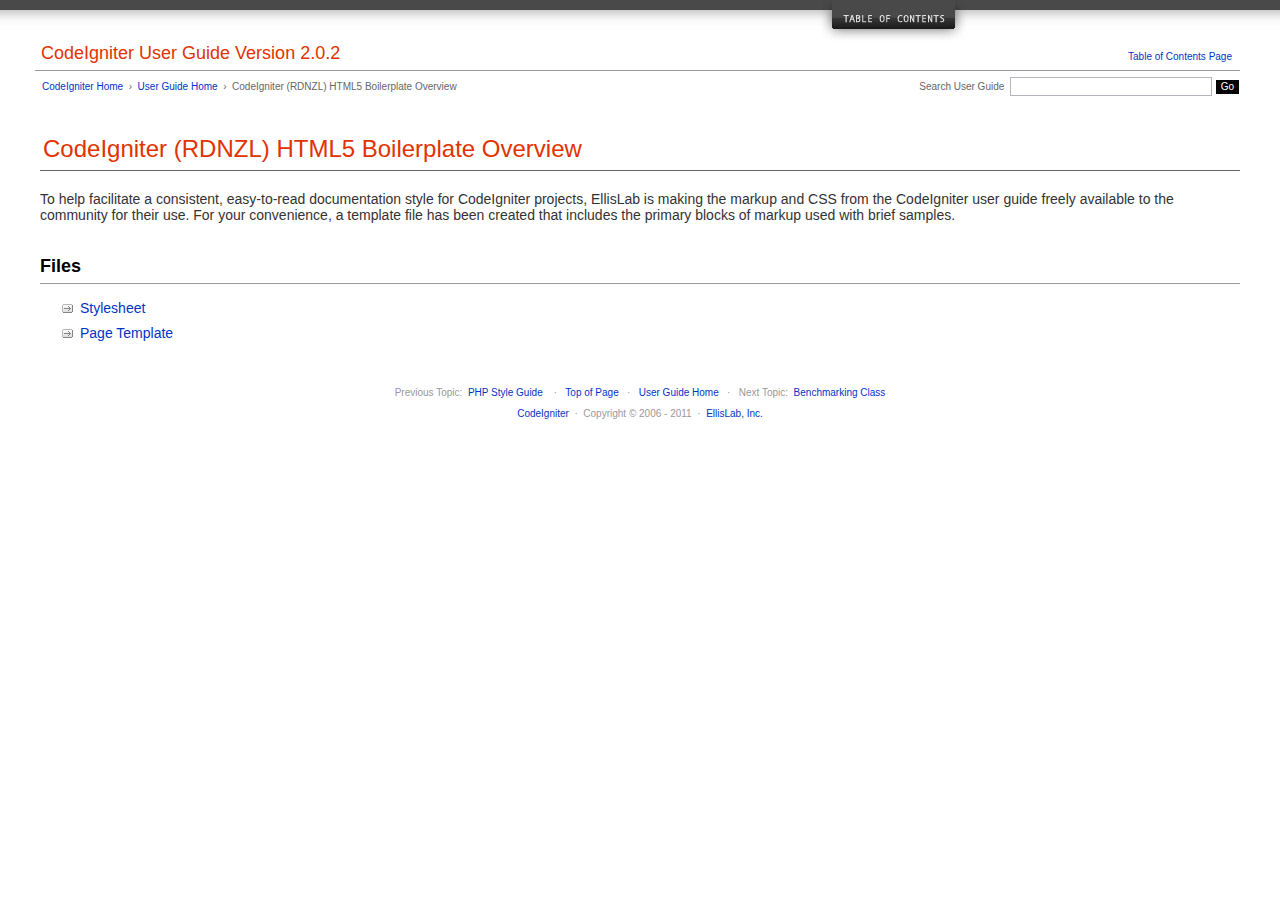
==== user_guide/ci_boilerplate/index.html @ 4694b57e "beginning process of adding documentation for this project to the existing CI-provided user guide, l" ====
<!DOCTYPE html PUBLIC "-//W3C//DTD XHTML 1.0 Transitional//EN" "http://www.w3.org/TR/xhtml1/DTD/xhtml1-transitional.dtd">
<html xmlns="http://www.w3.org/1999/xhtml" xml:lang="en" lang="en">
<head>

<meta http-equiv="Content-Type" content="text/html; charset=utf-8" />
<title>Overview : CodeIgniter (RDNZL) HTML5 Boilerplate : CodeIgniter User Guide</title>

<style type='text/css' media='all'>@import url('../userguide.css');</style>
<link rel='stylesheet' type='text/css' media='all' href='../userguide.css' />

<script type="text/javascript" src="../nav/nav.js"></script>
<script type="text/javascript" src="../nav/prototype.lite.js"></script>
<script type="text/javascript" src="../nav/moo.fx.js"></script>
<script type="text/javascript" src="../nav/user_guide_menu.js"></script>

<meta http-equiv='expires' content='-1' />
<meta http-equiv= 'pragma' content='no-cache' />
<meta name='robots' content='all' />
<meta name='author' content='ExpressionEngine Dev Team' />
<meta name='description' content='CodeIgniter User Guide' />

</head>
<body>

<!-- START NAVIGATION -->
<div id="nav"><div id="nav_inner"><script type="text/javascript">create_menu('../');</script></div></div>
<div id="nav2"><a name="top"></a><a href="javascript:void(0);" onclick="myHeight.toggle();"><img src="../images/nav_toggle_darker.jpg" width="154" height="43" border="0" title="Toggle Table of Contents" alt="Toggle Table of Contents" /></a></div>
<div id="masthead">
<table cellpadding="0" cellspacing="0" border="0" style="width:100%">
<tr>
<td><h1>CodeIgniter User Guide Version 2.0.2</h1></td>
<td id="breadcrumb_right"><a href="../toc.html">Table of Contents Page</a></td>
</tr>
</table>
</div>
<!-- END NAVIGATION -->


<!-- START BREADCRUMB -->
<table cellpadding="0" cellspacing="0" border="0" style="width:100%">
<tr>
<td id="breadcrumb">
<a href="http://codeigniter.com/">CodeIgniter Home</a> &nbsp;&#8250;&nbsp;
<a href="../index.html">User Guide Home</a> &nbsp;&#8250;&nbsp;
CodeIgniter (RDNZL) HTML5 Boilerplate Overview
</td>
<td id="searchbox"><form method="get" action="http://www.google.com/search"><input type="hidden" name="as_sitesearch" id="as_sitesearch" value="codeigniter.com/user_guide/" />Search User Guide&nbsp; <input type="text" class="input" style="width:200px;" name="q" id="q" size="31" maxlength="255" value="" />&nbsp;<input type="submit" class="submit" name="sa" value="Go" /></form></td>
</tr>
</table>
<!-- END BREADCRUMB -->

<br clear="all" />


<!-- START CONTENT -->
<div id="content">

<h1>CodeIgniter (RDNZL) HTML5 Boilerplate Overview</h1>

<p>To help facilitate a consistent, easy-to-read documentation style for CodeIgniter projects, EllisLab is making the markup and CSS from the CodeIgniter user guide freely available to the community for their use. For your convenience, a template file has been created that includes the primary blocks of markup used with brief samples.</p>

<h2>Files</h2>

<ul>
	<li><a href="../userguide.css">Stylesheet</a></li>
	<li><a href="./template.html">Page Template</a></li>
</ul>


</div>
<!-- END CONTENT -->



<div id="footer">
<p>
Previous Topic:&nbsp;&nbsp;<a href="../general/styleguide.html">PHP Style Guide</a>
&nbsp;&nbsp;&nbsp;&middot;&nbsp;&nbsp;
<a href="#top">Top of Page</a>&nbsp;&nbsp;&nbsp;&middot;&nbsp;&nbsp;
<a href="../index.html">User Guide Home</a>&nbsp;&nbsp;&nbsp;&middot;&nbsp;&nbsp;
Next Topic:&nbsp;&nbsp;<a href="../libraries/benchmark.html">Benchmarking Class</a>
</p>
<p><a href="http://codeigniter.com">CodeIgniter</a> &nbsp;&middot;&nbsp; Copyright &#169; 2006 - 2011 &nbsp;&middot;&nbsp; <a href="http://ellislab.com/">EllisLab, Inc.</a></p>
</div>

</body>
</html>
---- user_guide/userguide.css ----
body {
 margin: 0;
 padding: 0;
 font-family: Lucida Grande, Verdana, Geneva, Sans-serif;
 font-size: 14px;
 color: #333;
 background-color: #fff;
}

a {
 color: #0134c5;
 background-color: transparent;
 text-decoration: none;
 font-weight: normal;
 outline-style: none;
}
a:visited {
 color: #0134c5;
 background-color: transparent;
 text-decoration: none;
 outline-style: none;
}
a:hover {
 color: #000;
 text-decoration: none;
 background-color: transparent;
 outline-style: none;
}

#breadcrumb {
 float: left;
 background-color: transparent;
 margin: 10px 0 0 42px;
 padding: 0;
 font-size: 10px;
 color: #666;
}
#breadcrumb_right {
 float: right;
 width: 175px;
 background-color: transparent;
 padding: 8px 8px 3px 0;
 text-align: right;
 font-size: 10px;
 color: #666;
}
#nav {
 background-color: #494949;
 margin: 0;
 padding: 0;
}
#nav2 {
 background: #fff url(images/nav_bg_darker.jpg) repeat-x left top;
 padding: 0 310px 0 0;
 margin: 0;
 text-align: right;
}
#nav_inner {
 background-color: transparent;
 padding: 8px 12px 0 20px;
 margin: 0;
 font-family: Lucida Grande, Verdana, Geneva, Sans-serif;
 font-size: 11px;
}

#nav_inner h3 {
 font-size: 12px;
 color: #fff;
 margin: 0;
 padding: 0;
}

#nav_inner .td_sep {
 background: transparent url(images/nav_separator_darker.jpg) repeat-y left top;
 width: 25%;
 padding: 0 0 0 20px;
}
#nav_inner .td {
 width: 25%;
}
#nav_inner p {
 color: #eee;
 background-color: transparent;
 padding:0;
 margin: 0 0 10px 0;
}
#nav_inner ul {
 list-style-image: url(images/arrow.gif);
 padding: 0 0 0 18px;
 margin: 8px 0 12px 0;
}
#nav_inner li {
 padding: 0;
 margin: 0 0 4px 0;
}

#nav_inner a {
 color: #eee;
 background-color: transparent;
 text-decoration: none;
 font-weight: normal;
 outline-style: none;
}

#nav_inner a:visited {
 color: #eee;
 background-color: transparent;
 text-decoration: none;
 outline-style: none;
}

#nav_inner a:hover {
 color: #ccc;
 text-decoration: none;
 background-color: transparent;
 outline-style: none;
}

#masthead {
 margin: 0 40px 0 35px;
 padding: 0 0 0 6px;
 border-bottom: 1px solid #999;
}

#masthead h1 {
background-color: transparent;
color: #e13300;
font-size: 18px;
font-weight: normal;
margin: 0;
padding: 0 0 6px 0;
}

#searchbox {
 background-color: transparent;
 padding: 6px 40px 0 0;
 text-align: right;
 font-size: 10px;
 color: #666;
}

#img_welcome {
 border-bottom: 1px solid #D0D0D0;
 margin: 0 40px 0 40px;
 padding: 0;
 text-align: center;
}

#content {
 margin: 20px 40px 0 40px;
 padding: 0;
}

#content p {
 margin: 12px 20px 12px 0;
}

#content h1 {
color: #e13300;
border-bottom: 1px solid #666;
background-color: transparent;
font-weight: normal;
font-size: 24px;
margin: 0 0 20px 0;
padding: 3px 0 7px 3px;
}

#content h2 {
 background-color: transparent;
 border-bottom: 1px solid #999;
 color: #000;
 font-size: 18px;
 font-weight: bold;
 margin: 28px 0 16px 0;
 padding: 5px 0 6px 0;
}

#content h3 {
 background-color: transparent;
 color: #333;
 font-size: 16px;
 font-weight: bold;
 margin: 16px 0 15px 0;
 padding: 0 0 0 0;
}

#content h4 {
 background-color: transparent;
 color: #444;
 font-size: 14px;
 font-weight: bold;
 margin: 22px 0 0 0;
 padding: 0 0 0 0;
}

#content img {
 margin: auto;
 padding: 0;
}

#content code {
 font-family: Monaco, Verdana, Sans-serif;
 font-size: 12px;
 background-color: #f9f9f9;
 border: 1px solid #D0D0D0;
 color: #002166;
 display: block;
 margin: 14px 0 14px 0;
 padding: 12px 10px 12px 10px;
}

#content pre {
 font-family: Monaco, Verdana, Sans-serif;
 font-size: 12px;
 background-color: #f9f9f9;
 border: 1px solid #D0D0D0;
 color: #002166;
 display: block;
 margin: 14px 0 14px 0;
 padding: 12px 10px 12px 10px;
}

#content .path {
 background-color: #EBF3EC;
 border: 1px solid #99BC99;
 color: #005702;
 text-align: center;
 margin: 0 0 14px 0;
 padding: 5px 10px 5px 8px;
}

#content dfn {
 font-family: Lucida Grande, Verdana, Geneva, Sans-serif;
 color: #00620C;
 font-weight: bold;
 font-style: normal;
}
#content var {
 font-family: Lucida Grande, Verdana, Geneva, Sans-serif;
 color: #8F5B00;
 font-weight: bold;
 font-style: normal;
}
#content samp {
 font-family: Lucida Grande, Verdana, Geneva, Sans-serif;
 color: #480091;
 font-weight: bold;
 font-style: normal;
}
#content kbd {
 font-family: Lucida Grande, Verdana, Geneva, Sans-serif;
 color: #A70000;
 font-weight: bold;
 font-style: normal;
}

#content ul {
 list-style-image: url(images/arrow.gif);
 margin: 10px 0 12px 0;
}

li.reactor {
 list-style-image: url(images/reactor-bullet.png);
}
#content li {
 margin-bottom: 9px;
}

#content li p {
 margin-left: 0;
 margin-right: 0;
}

#content .tableborder {
 border: 1px solid #999;
}
#content th {
 font-weight: bold;
 text-align: left;
 font-size: 12px;
 background-color: #666;
 color: #fff;
 padding: 4px;
}

#content .td {
 font-weight: normal;
 font-size: 12px;
 padding: 6px;
 background-color: #f3f3f3;
}

#content .tdpackage {
 font-weight: normal;
 font-size: 12px;
}

#content .important {
 background: #FBE6F2;
 border: 1px solid #D893A1;
 color: #333;
 margin: 10px 0 5px 0;
 padding: 10px;
}

#content .important p {
 margin: 6px 0 8px 0;
 padding: 0;
}

#content .important .leftpad {
 margin: 6px 0 8px 0;
 padding-left: 20px;
}

#content .critical {
 background: #FBE6F2;
 border: 1px solid #E68F8F;
 color: #333;
 margin: 10px 0 5px 0;
 padding: 10px;
}

#content .critical p {
 margin: 5px 0 6px 0;
 padding: 0;
}


#footer {
background-color: transparent;
font-size: 10px;
padding: 16px 0 15px 0;
margin: 20px 0 0 0;
text-align: center;
}

#footer p {
 font-size: 10px;
 color: #999;
 text-align: center;
}
#footer address {
 font-style: normal;
}

.center {
 text-align: center;
}

img {
 padding:0;
 border: 0;
 margin: 0;
}

.nopad {
 padding:0;
 border: 0;
 margin: 0;
}


form {
 margin: 0;
 padding: 0;
}

.input {
 font-family: Lucida Grande, Verdana, Geneva, Sans-serif;
 font-size: 11px;
 color: #333;
 border: 1px solid #B3B4BD;
 width: 100%;
 font-size: 11px;
 height: 1.5em;
 padding: 0;
 margin: 0;
}

.textarea {
 font-family: Lucida Grande, Verdana, Geneva, Sans-serif;
 font-size: 14px;
 color: #143270;
 background-color: #f9f9f9;
 border: 1px solid #B3B4BD;
 width: 100%;
 padding: 6px;
 margin: 0;
}

.select {
 background-color: #fff;
 font-size:  11px;
 font-weight: normal;
 color: #333;
 padding: 0;
 margin: 0 0 3px 0;
}

.checkbox {
 background-color: transparent;
 padding: 0;
 border: 0;
}

.submit {
 background-color: #000;
 color: #fff;
 font-weight: normal;
 font-size: 10px;
 border: 1px solid #fff;
 margin: 0;
 padding: 1px 5px 2px 5px;
}
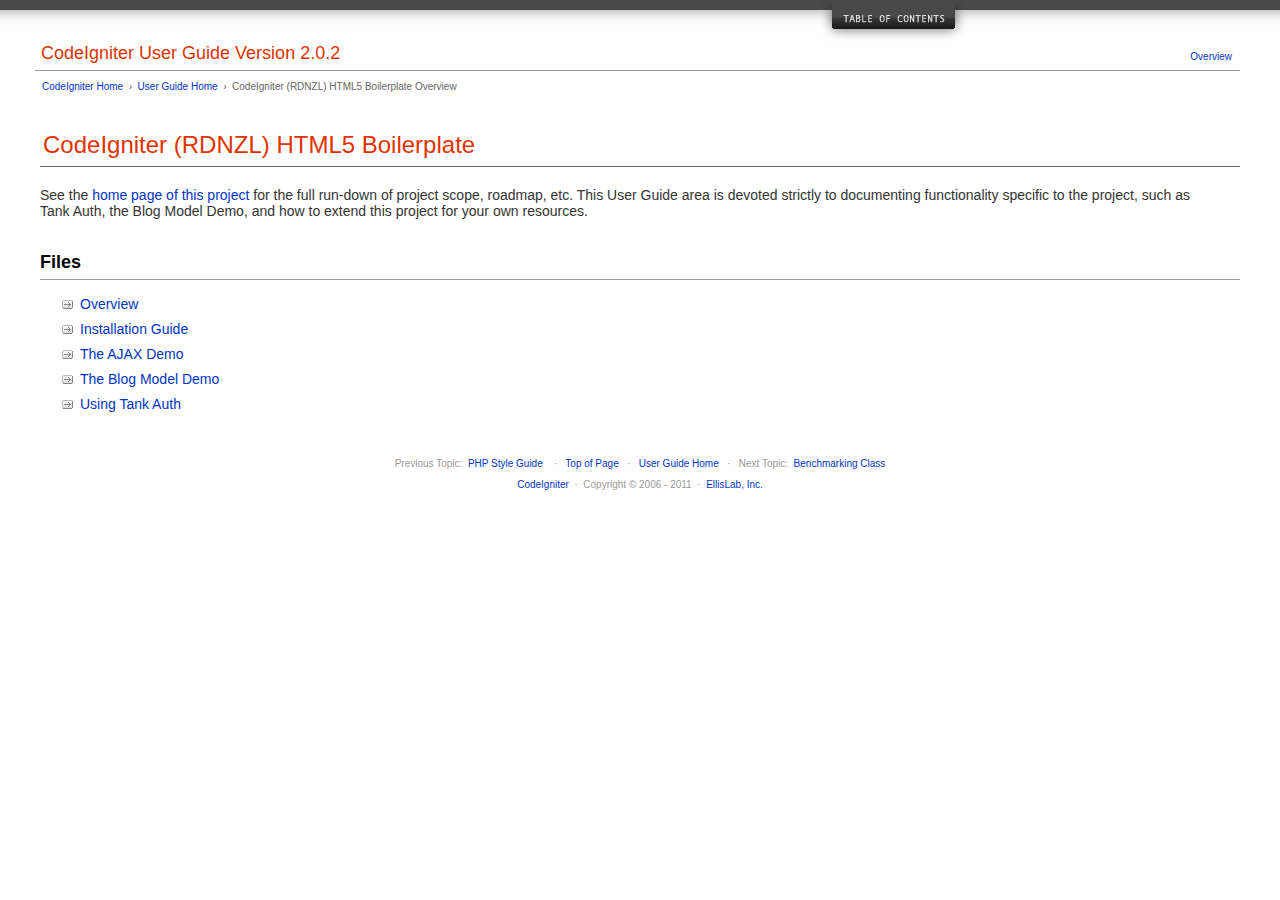
==== commit 969b2d64: "Adding in doc pages under /user_guide/ci_boilerplate" ====
--- a/user_guide/ci_boilerplate/index.html
+++ b/user_guide/ci_boilerplate/index.html
@@ -16,8 +16,9 @@
 <meta http-equiv='expires' content='-1' />
 <meta http-equiv= 'pragma' content='no-cache' />
 <meta name='robots' content='all' />
-<meta name='author' content='ExpressionEngine Dev Team' />
-<meta name='description' content='CodeIgniter User Guide' />
+
+<meta name='author' content='Wes Broadway' />
+<meta name='description' content='CodeIgniter (RDNZL) + HTML5 Boilerplate User Guide' />
 
 </head>
 <body>
@@ -29,7 +30,7 @@
 <table cellpadding="0" cellspacing="0" border="0" style="width:100%">
 <tr>
 <td><h1>CodeIgniter User Guide Version 2.0.2</h1></td>
-<td id="breadcrumb_right"><a href="../toc.html">Table of Contents Page</a></td>
+<td id="breadcrumb_right"><a href="../toc.html">Overview</a></td>
 </tr>
 </table>
 </div>
@@ -44,7 +45,11 @@
 <a href="../index.html">User Guide Home</a> &nbsp;&#8250;&nbsp;
 CodeIgniter (RDNZL) HTML5 Boilerplate Overview
 </td>
-<td id="searchbox"><form method="get" action="http://www.google.com/search"><input type="hidden" name="as_sitesearch" id="as_sitesearch" value="codeigniter.com/user_guide/" />Search User Guide&nbsp; <input type="text" class="input" style="width:200px;" name="q" id="q" size="31" maxlength="255" value="" />&nbsp;<input type="submit" class="submit" name="sa" value="Go" /></form></td>
+<td id="searchbox">
+	<!-- no search box, this will mostly be run internally on people's dev boxes, and could be confusing
+	<form method="get" action="http://www.google.com/search"><input type="hidden" name="as_sitesearch" id="as_sitesearch" value="codeigniter.com/user_guide/" />Search User Guide&nbsp; <input type="text" class="input" style="width:200px;" name="q" id="q" size="31" maxlength="255" value="" />&nbsp;<input type="submit" class="submit" name="sa" value="Go" /></form>
+	-->
+</td>
 </tr>
 </table>
 <!-- END BREADCRUMB -->
@@ -55,15 +60,18 @@
 <!-- START CONTENT -->
 <div id="content">
 
-<h1>CodeIgniter (RDNZL) HTML5 Boilerplate Overview</h1>
+<h1>CodeIgniter (RDNZL) HTML5 Boilerplate</h1>
 
-<p>To help facilitate a consistent, easy-to-read documentation style for CodeIgniter projects, EllisLab is making the markup and CSS from the CodeIgniter user guide freely available to the community for their use. For your convenience, a template file has been created that includes the primary blocks of markup used with brief samples.</p>
+<p>See the <a href="https://github.com/wesbroadway/CodeIgniter-RDNZL-HTML5-Boilerplate" target="_blank">home page of this project</a> for the full run-down of project scope, roadmap, etc. This User Guide area is devoted strictly to documenting functionality specific to the project, such as Tank Auth, the Blog Model Demo, and how to extend this project for your own resources.</p>
 
 <h2>Files</h2>
 
 <ul>
-	<li><a href="../userguide.css">Stylesheet</a></li>
-	<li><a href="./template.html">Page Template</a></li>
+	<li><a href="./index.html">Overview</a></li>
+	<li><a href="./installation.html">Installation Guide</a></li>
+	<li><a href="./ajax_demo.html">The AJAX Demo</a></li>
+	<li><a href="./blog_demo.html">The Blog Model Demo</a></li>
+	<li><a href="./template.html">Using Tank Auth</a></li>
 </ul>
 
 
